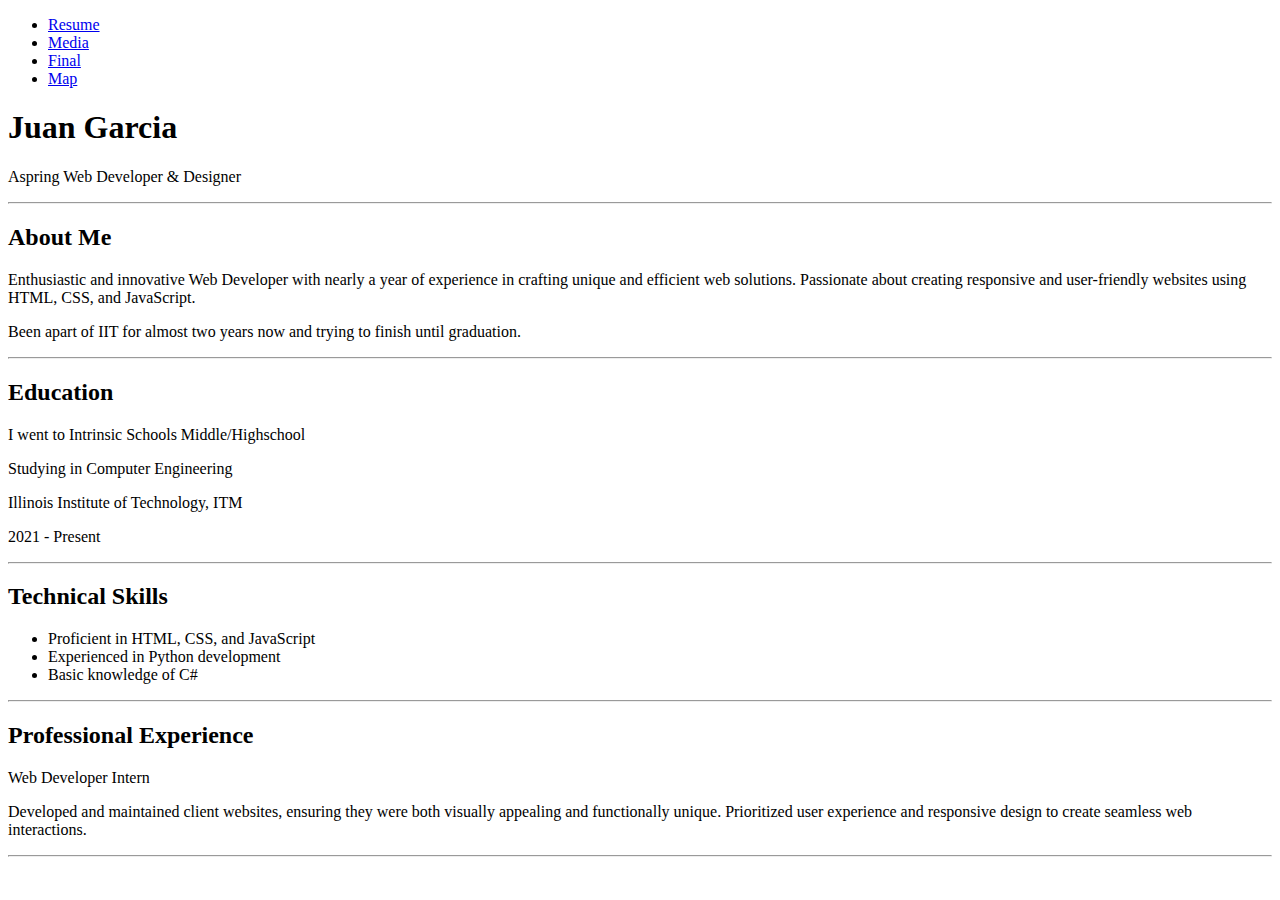
==== index.html @ a09139ab "Add files via upload" ====
<!DOCTYPE html>
<html lang="en">
<head>
    <meta charset="UTF-8">
    <meta name="viewport" content="width=device-width, initial-scale=1.0">
    <title>Juan Garcia's Portfolio</title>
    <link rel="stylesheet" href="style.css">
	<link rel="stylesheet" href="reset.css">
</head>
<body>

<nav>
    <ul>
		  <li><a href="index.html">Resume</a></li>
          <li><a href="media.html">Media</a></li>
          <li><a href="final.html">Final</a></li>
          <li><a href="map.html">Map</a></li>
    </ul>
</nav>

<header>
    <h1>Juan Garcia</h1>
    <p>Aspring Web Developer & Designer</p>
</header>
<hr class="spacing">
    <h2>About Me</h2>
    <p>Enthusiastic and innovative Web Developer with nearly a year of experience in crafting unique and efficient web solutions. Passionate about creating responsive and user-friendly websites using HTML, CSS, and JavaScript.</p>
	<p>Been apart of IIT for almost two years now and trying to finish until graduation.  
</section>
<hr class="spacing">
<section class="education">
    <h2>Education</h2>
	<p>I went to Intrinsic Schools Middle/Highschool</p>
    <p>Studying in Computer Engineering</p>
    <p>Illinois Institute of Technology, ITM</p>
    <p>2021 - Present</p>
</section>
<hr class="spacing">
<section class="skills">
    <h2>Technical Skills</h2>
    <ul>
        <li>Proficient in HTML, CSS, and JavaScript</li>
        <li>Experienced in Python development</li>
        <li>Basic knowledge of C#</li>
    </ul>
</section>
<hr class="spacing">
<section class="experience">
    <h2>Professional Experience</h2>
    <div>
        <p>Web Developer Intern</p>
        <p>Developed and maintained client websites, ensuring they were both visually appealing and functionally unique. Prioritized user experience and responsive design to create seamless web interactions.</p>
    </div>
</section>
<hr class="spacing">
</body>
</html>
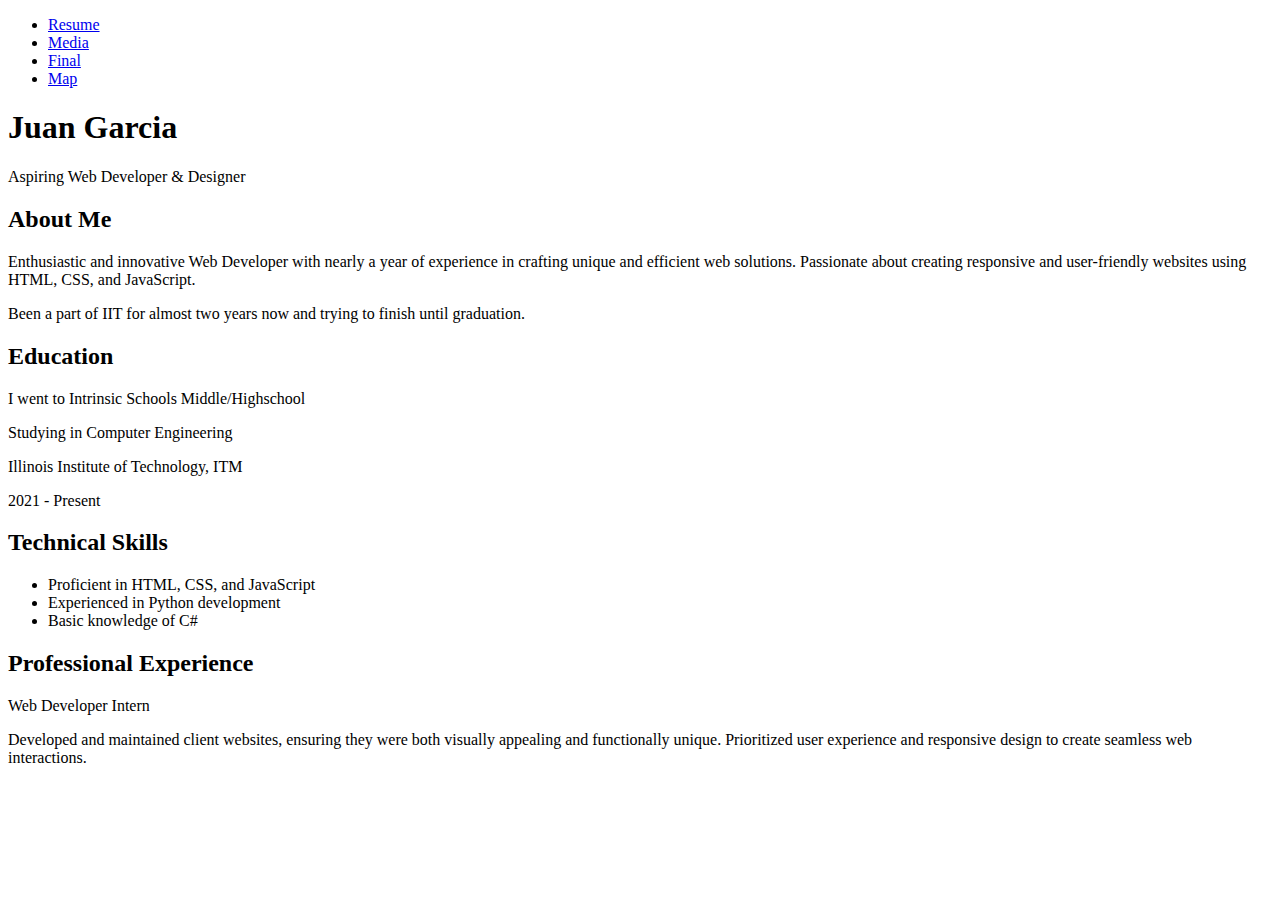
==== commit f4de5120: "Update index.html" ====
--- a/index.html
+++ b/index.html
@@ -3,55 +3,49 @@
 <head>
     <meta charset="UTF-8">
     <meta name="viewport" content="width=device-width, initial-scale=1.0">
+    <meta name="description" content="Juan Garcia's Portfolio - Aspiring Web Developer & Designer">
     <title>Juan Garcia's Portfolio</title>
+    <link rel="stylesheet" href="reset.css">
     <link rel="stylesheet" href="style.css">
-	<link rel="stylesheet" href="reset.css">
 </head>
 <body>
 
 <nav>
     <ul>
-		  <li><a href="index.html">Resume</a></li>
-          <li><a href="media.html">Media</a></li>
-          <li><a href="final.html">Final</a></li>
-          <li><a href="map.html">Map</a></li>
+        <li><a href="index.html">Resume</a></li>
+        <li><a href="media.html">Media</a></li>
+        <li><a href="final.html">Final</a></li>
+        <li><a href="map.html">Map</a></li>
     </ul>
 </nav>
 
 <header>
     <h1>Juan Garcia</h1>
-    <p>Aspring Web Developer & Designer</p>
+    <p>Aspiring Web Developer & Designer</p>
 </header>
-<hr class="spacing">
-    <h2>About Me</h2>
-    <p>Enthusiastic and innovative Web Developer with nearly a year of experience in crafting unique and efficient web solutions. Passionate about creating responsive and user-friendly websites using HTML, CSS, and JavaScript.</p>
-	<p>Been apart of IIT for almost two years now and trying to finish until graduation.  
-</section>
-<hr class="spacing">
-<section class="education">
-    <h2>Education</h2>
-	<p>I went to Intrinsic Schools Middle/Highschool</p>
-    <p>Studying in Computer Engineering</p>
-    <p>Illinois Institute of Technology, ITM</p>
-    <p>2021 - Present</p>
-</section>
-<hr class="spacing">
-<section class="skills">
-    <h2>Technical Skills</h2>
-    <ul>
-        <li>Proficient in HTML, CSS, and JavaScript</li>
-        <li>Experienced in Python development</li>
-        <li>Basic knowledge of C#</li>
-    </ul>
-</section>
-<hr class="spacing">
-<section class="experience">
-    <h2>Professional Experience</h2>
-    <div>
-        <p>Web Developer Intern</p>
-        <p>Developed and maintained client websites, ensuring they were both visually appealing and functionally unique. Prioritized user experience and responsive design to create seamless web interactions.</p>
-    </div>
-</section>
-<hr class="spacing">
+
+<h2>About Me</h2>
+<p>Enthusiastic and innovative Web Developer with nearly a year of experience in crafting unique and efficient web solutions. Passionate about creating responsive and user-friendly websites using HTML, CSS, and JavaScript.</p>
+<p>Been a part of IIT for almost two years now and trying to finish until graduation.</p>
+
+<h2>Education</h2>
+<p>I went to Intrinsic Schools Middle/Highschool</p>
+<p>Studying in Computer Engineering</p>
+<p>Illinois Institute of Technology, ITM</p>
+<p>2021 - Present</p>
+
+<h2>Technical Skills</h2>
+<ul>
+    <li>Proficient in HTML, CSS, and JavaScript</li>
+    <li>Experienced in Python development</li>
+    <li>Basic knowledge of C#</li>
+</ul>
+
+<h2>Professional Experience</h2>
+<div>
+    <p>Web Developer Intern</p>
+    <p>Developed and maintained client websites, ensuring they were both visually appealing and functionally unique. Prioritized user experience and responsive design to create seamless web interactions.</p>
+</div>
+
 </body>
-</html>+</html>
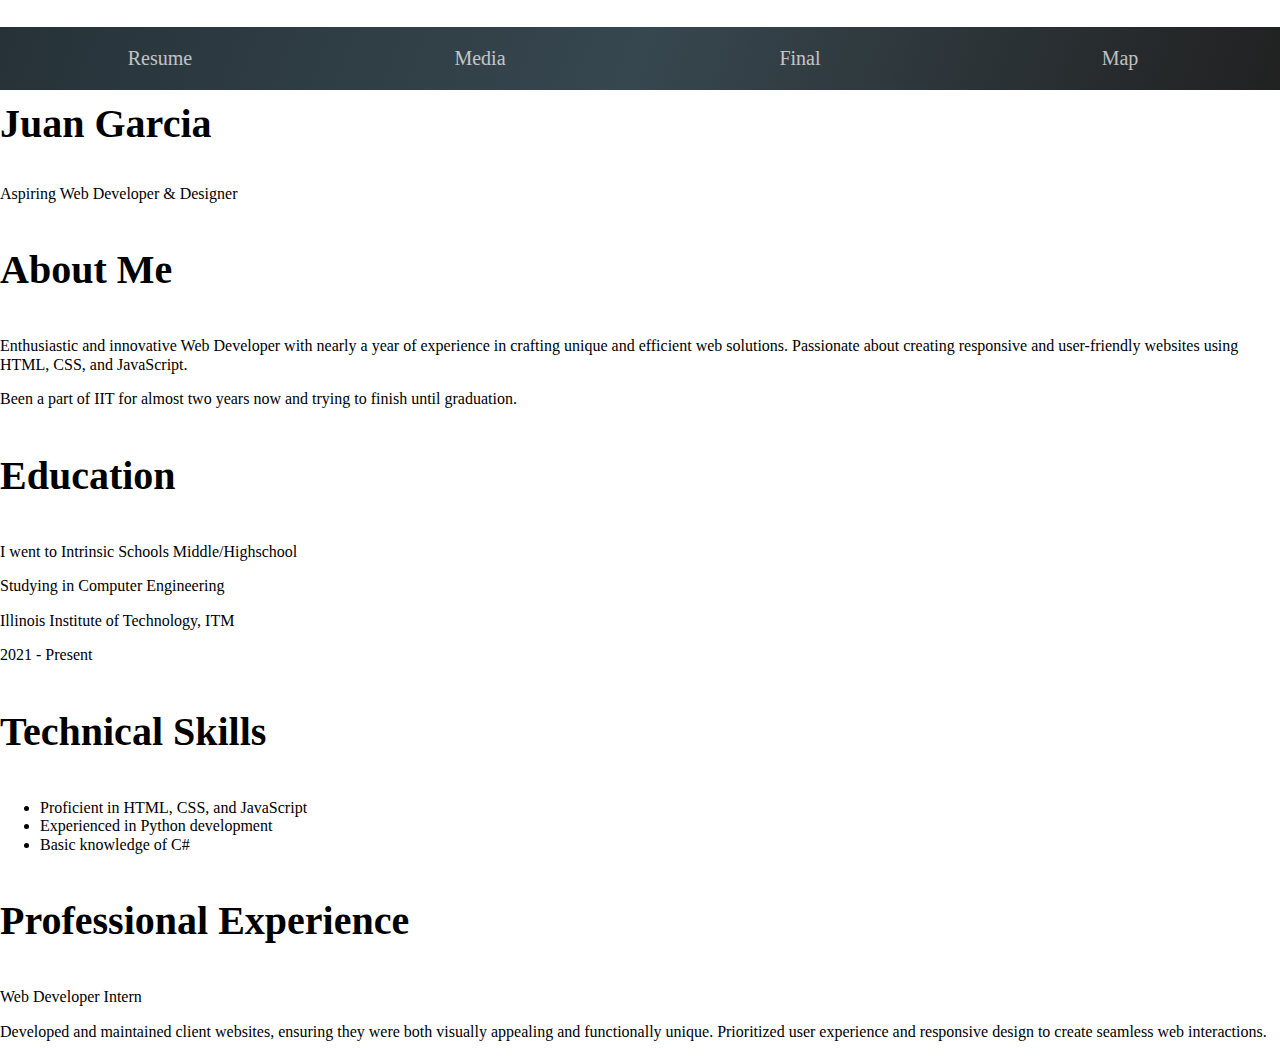
==== commit 493ce13f: "Update index.html" ====
--- a/index.html
+++ b/index.html
@@ -5,8 +5,8 @@
     <meta name="viewport" content="width=device-width, initial-scale=1.0">
     <meta name="description" content="Juan Garcia's Portfolio - Aspiring Web Developer & Designer">
     <title>Juan Garcia's Portfolio</title>
-    <link rel="stylesheet" href="reset.css">
-    <link rel="stylesheet" href="style.css">
+    <link rel="stylesheet" href="css/reset.css">
+    <link rel="stylesheet" href="css/style.css">
 </head>
 <body>
 
--- a/css/style.css
+++ b/css/style.css
@@ -0,0 +1,200 @@
+nav ul {
+  list-style-type: none;
+  margin: 0;
+  padding: 0;
+  float: left;
+  overflow: hidden;
+  background: linear-gradient(110deg, #263238, #37474F, #212121);
+  width: 100%;
+  height: auto;
+  position: sticky;
+}
+
+nav ul li {
+  float: left;
+  width: 25%;
+}
+
+nav ul li a {
+  text-decoration: none;
+  display: block;
+  text-align: center;
+  padding: 20px 40px;
+  color: white;
+  font-size: 20px;
+  font-family: 'Young Serif', serif;
+  opacity: 0.7; /* Initial opacity */
+  transition: background-color 0.3s ease, color 0.3s ease, opacity 0.3s ease; /* Transition for fade-in effect */
+}
+
+li a:hover {
+  background-color: white;
+  color: black;
+  opacity: 1; /* Full opacity on hover */
+}
+
+body {
+  font-family: Times New Roman;
+  font-size: 16px;
+  color: black;
+}
+
+p a {
+  text-decoration: none;
+  color: black;
+}
+
+h1, h2, h3 {
+  font-family: 'Young Serif', serif;
+  font-size: 40px;
+  line-height: 170%;
+} 
+
+#main {
+  padding: 10% 20%;
+  background-color: white;
+}
+
+#footer {
+  clear: left;
+  background: linear-gradient(110deg, #263238, #37474F, #212121);
+  font-size: 20px;
+  padding: 5%;
+  color: white;	
+  font-family: 'Young Serif', serif;
+}
+
+hr {
+  border: 5px solid black;
+}
+
+#button {
+  background: black;
+  font-family:  'Young Serif', serif;
+  font-size: 20px;
+  width: 30%;
+  margin-left: 33.3%;
+  margin-right:33.3%;
+  margin-top: 5%;
+  border: 0;
+}
+
+#button a {
+  text-decoration: none;
+  color: white;
+  padding: 20px;
+  display: block;
+}
+
+#button a:hover {
+  background-color: white;
+  color: black;
+  border: 3px black solid;
+}
+
+.img {
+  height: auto;
+  width: 100%;
+  object-fit: contain;
+  position: static;
+}
+
+iframe {
+  height: 400px;
+  width: 100%;
+  object-fit: contain;
+  position: static;
+  border: 0;
+}
+
+#aboutmeimg {
+  height: auto;
+  width: 45%;
+  object-fit: contain;
+  float: left;
+  border-radius: 50%;
+  margin: 5%;
+}
+
+.text {
+  float: right;
+  width: 50%;
+  margin: 0;
+}
+
+.spacing {
+  margin-bottom: 3%;
+  margin-top: 3%;
+}
+
+#wrap{
+  clear: both;
+}
+
+#map {
+  height: 600px;
+  width: 100%;
+  background-color: white;
+}
+
+@media (max-width: 800px) {
+  #main {
+    padding-top: 10%;
+    padding-left: 10%;
+    padding-right: 10%;
+    padding-bottom: 5%;
+  }
+  
+  #aboutmeimg {
+    width: 230px;
+  }
+  
+  .text {
+    width: 40%;
+  }
+  
+ nav ul li a {
+   padding: 15px 25px;
+   }
+
+  h1, h2, h3 {
+    font-size: 27px;
+  } 
+body {
+   font-size: 13px;
+  }
+  hr {
+    border: 3px solid black;
+  }
+  
+  #nextbutton1 {
+  width: 150px;
+  }
+  
+  #nextbutton2 {
+  width: 150px;
+  }
+}
+
+@media (min-width: 1300px) {
+   #aboutmeimg {
+    width: 350px;
+  }
+  
+ #main {
+    padding-top: 5%;
+    padding-left: 25%;
+    padding-right: 25%;
+    padding-bottom: 5%;
+  } 
+  
+  iframe {
+  height: 700px;
+  }
+  
+  #button{
+    width: 20%;
+    margin-left: 40%;
+    margin-right: 40%;
+  }
+}